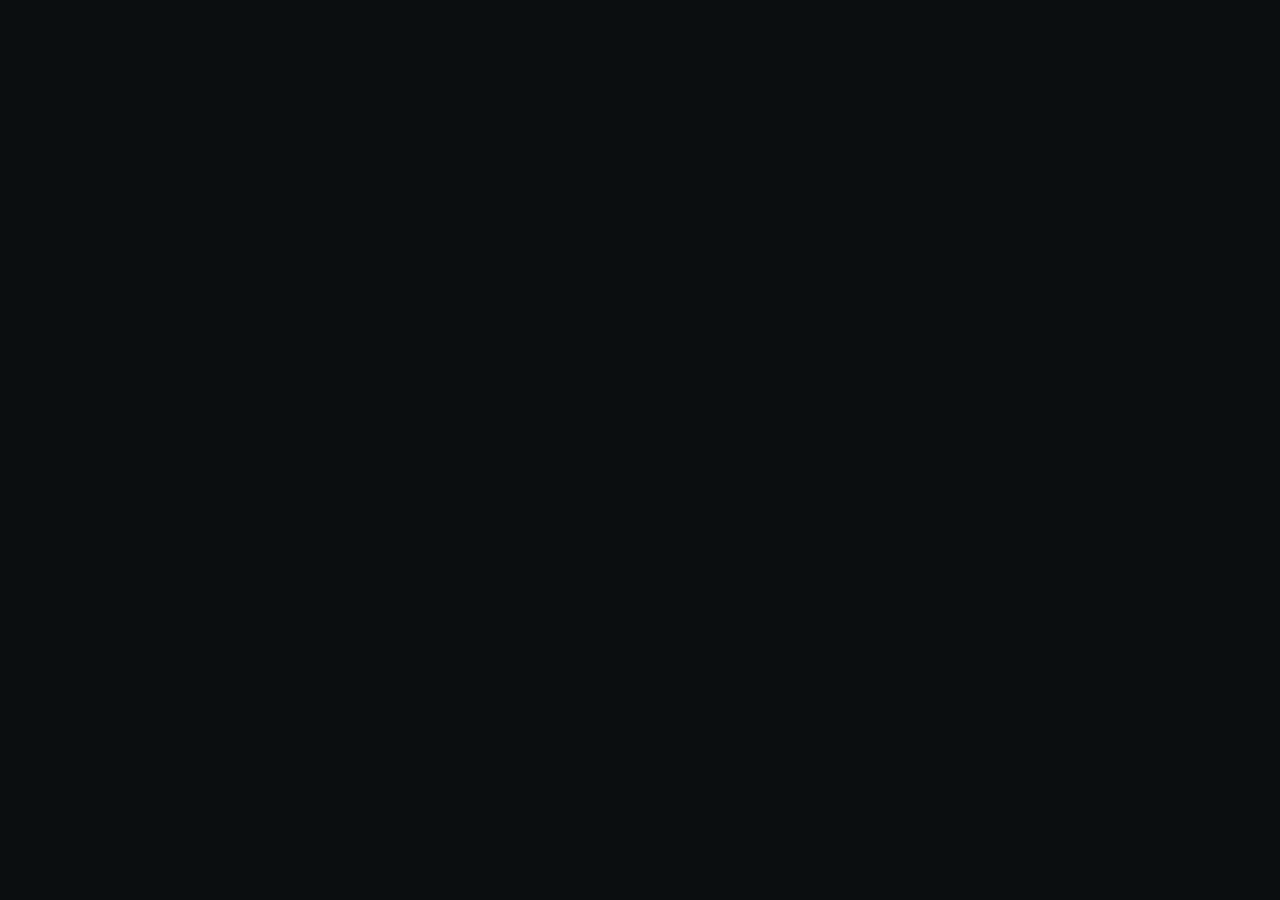
==== dashboard/index.html @ aca50b02 "build: Llamascan v3 - fitted-curve value model, band, farm verdicts, live board" ====
<!doctype html>
<html lang="en">
<head>
<meta charset="utf-8">
<meta name="viewport" content="width=device-width, initial-scale=1">
<title>Llamascan — token launch radar</title>
<link rel="stylesheet" href="app.css">
</head>
<body>
<a class="skip" href="#app">Skip to radar</a>
<div id="app" aria-busy="true"></div>
<script src="../data.js"></script>
<script src="app.js"></script>
</body>
</html>
---- dashboard/app.css ----
/* LAUNCH RADAR — dark signal desk. One accent, hairlines, mono numerics, no framework. */
:root{
  --bg:#0b0e10;--panel:#11161a;--panel2:#161d22;--line:#26313a;--line2:#1c252c;
  --fg:#eaf1f4;--mid:#98a8b2;--faint:#61727e;--accent:#f0b429;--accent2:#b8f24a;
  --up:#5fd0a0;--down:#f07a6a;--worth:#5fd0a0;--marg:#f0b429;--skip:#7b8791;
  --mono:ui-monospace,"SF Mono","Cascadia Mono",Menlo,Consolas,monospace;
  --sans:system-ui,-apple-system,"Segoe UI",sans-serif;
}
*{box-sizing:border-box}
html{color-scheme:dark}
body{margin:0;background:var(--bg);color:var(--fg);font:13px/1.45 var(--sans);font-variant-numeric:tabular-nums}
.skip{position:absolute;left:-9999px}.skip:focus{left:8px;top:8px;background:var(--accent);color:#000;padding:6px 10px;z-index:99}
:focus-visible{outline:2px solid var(--accent);outline-offset:2px}
.mono{font-family:var(--mono)}.faint{color:var(--faint)}.lime{color:var(--accent2)}.up{color:var(--up)}.down{color:var(--down)}
.num{font-family:var(--mono);font-variant-numeric:tabular-nums;white-space:nowrap}
.desk{max-width:1520px;margin:0 auto;padding:16px 20px 40px}
.topbar{display:flex;align-items:center;gap:12px;padding-bottom:12px;border-bottom:1px solid var(--line)}
.brand-logo{width:28px;height:28px;border-radius:6px;flex:none}
.wordmark{font:600 14px/1 var(--mono);letter-spacing:.14em;color:var(--accent)}
.banner{display:block;width:100%;height:auto;margin:12px 0 0;border:1px solid var(--line)}
.topmeta{margin-left:auto;display:flex;gap:16px;font:11px var(--mono);color:var(--mid)}
.topmeta b{color:var(--fg);font-weight:500}.topmeta .ok{color:var(--up)}
.kpis{display:grid;grid-template-columns:repeat(4,1fr);border:1px solid var(--line);border-top:0}
.kpi{padding:11px 14px;border-right:1px solid var(--line)}.kpi:last-child{border-right:0}
.kpi .k{color:var(--faint);font:10px var(--mono);letter-spacing:.08em}
.kpi .v{margin-top:6px;font:500 21px/1 var(--mono)}.kpi .v small{font-size:11px;color:var(--faint)}
.panels{display:grid;grid-template-columns:1.1fr 0.95fr 0.8fr;gap:12px;padding:14px 0 4px}
.panelbox{border:1px solid var(--line);background:var(--panel);padding:12px 14px;min-height:158px}
.lbl{color:var(--faint);font:10px var(--mono);letter-spacing:.1em;margin-bottom:9px}
.formula{color:var(--accent);font:11px/1.6 var(--mono);word-break:break-word}
.key{margin-top:9px;color:var(--mid);font:10px/1.5 var(--mono)}
.chartwrap{margin-top:4px}.chart{width:100%;height:118px;display:block}
.verdicts{display:grid;gap:8px}.verdicts div{display:flex;justify-content:space-between;align-items:baseline}
.verdicts b{font:500 18px var(--mono)}.verdicts span{color:var(--mid);font:11px var(--mono)}
.worth{color:var(--worth)}.marg{color:var(--marg)}.skip{color:var(--skip)}
.controls{display:flex;flex-wrap:wrap;align-items:end;gap:10px;padding:14px 0 10px}
.field{display:grid;gap:5px}.field.wide{min-width:230px}
.field label{color:var(--faint);font:10px var(--mono);letter-spacing:.08em}
.field input,.field select{height:34px;padding:0 10px;background:var(--panel);border:1px solid var(--line);color:var(--fg);border-radius:2px;font:12px var(--mono)}
.field input{min-width:230px}
.seg{display:flex;border:1px solid var(--line)}
.seg button{height:34px;padding:0 11px;background:none;border:0;border-right:1px solid var(--line);color:var(--mid);font:10px var(--mono);letter-spacing:.03em;cursor:pointer}
.seg button:last-child{border-right:0}
.seg button[aria-pressed=true]{background:var(--accent);color:#0a0d0b;font-weight:700}
.seg button.vbtn[aria-pressed=true]{background:var(--panel2);color:var(--fg);box-shadow:inset 0 0 0 1px var(--accent)}
.count{margin-left:auto;align-self:center;color:var(--faint);font:11px var(--mono)}
.panel{border:1px solid var(--line);background:var(--panel)}
.scroll{overflow:auto;max-height:62vh}
table{width:100%;border-collapse:collapse;font-size:12px}
thead th{position:sticky;top:0;z-index:2;background:var(--panel2);color:var(--faint);font:10px/1 var(--mono);letter-spacing:.06em;text-align:left;padding:10px;border-bottom:1px solid var(--line);white-space:nowrap}
thead th button{color:inherit;background:none;border:0;padding:0;font:inherit;cursor:pointer;letter-spacing:inherit}
thead th button:hover{color:var(--fg)}
thead th.r,tbody td.r{text-align:right}
tbody td{padding:8px 10px;border-bottom:1px solid var(--line2);vertical-align:middle}
tbody tr{cursor:pointer}tbody tr:hover{background:var(--panel2)}tbody tr.sel{background:#2a2412}
.rk{color:var(--faint)}.nm{font-weight:600}
.sb{color:var(--faint);font:10px/1.3 var(--mono);margin-top:3px}
.tag{display:inline-block;padding:1px 5px;border:1px solid var(--line);font:9px/1.4 var(--mono);color:var(--mid)}
.tag.wl{border-color:#3a4a1e;color:var(--accent2)}
.impval{display:flex;align-items:center;gap:8px;min-width:150px}
.band{position:relative;width:70px;height:14px;flex:none}
.band-track{position:absolute;left:0;right:0;top:6px;height:2px;background:#2b3a42}
.band-fill{position:absolute;top:5px;height:4px;background:#3d5a4b;border-radius:2px}
.band-dot{position:absolute;top:3px;width:8px;height:8px;margin-left:-4px;border-radius:50%;background:var(--accent2)}
.verdict{display:inline-block;padding:2px 7px;font:10px/1.3 var(--mono);letter-spacing:.02em;border:1px solid var(--line)}
.verdict.worth{color:var(--worth);border-color:#235743;background:#12241d}
.verdict.marg{color:var(--marg);border-color:#5a4520;background:#241d10}
.verdict.skip{color:var(--skip);border-color:#33404a;background:#151b20}
.foot{margin-top:14px;color:var(--faint);font:10px/1.5 var(--mono)}
.detail{position:fixed;inset:0 0 0 auto;width:min(580px,94vw);background:var(--panel);border-left:1px solid var(--line);z-index:20;padding:20px;overflow:auto;box-shadow:-20px 0 60px rgba(0,0,0,.6)}
.detail[hidden]{display:none}
.backdrop{position:fixed;inset:0;background:rgba(0,0,0,.65);z-index:19}.backdrop[hidden]{display:none}
.dhead{display:flex;align-items:start;gap:12px;padding-bottom:14px;border-bottom:1px solid var(--line)}
.dhead h2{margin:0;font:600 20px/1.2 var(--sans)}
.close{margin-left:auto;background:none;border:1px solid var(--line);color:var(--mid);padding:5px 10px;cursor:pointer;font:11px var(--mono)}
.dsec{padding:16px 0;border-bottom:1px solid var(--line)}
.dsec h3{margin:0 0 10px;color:var(--faint);font:10px var(--mono);letter-spacing:.1em}
.eq{display:grid;gap:7px;font:11px var(--mono)}.eq div{display:flex;justify-content:space-between;gap:12px}.eq span{color:var(--mid)}.eq b{font-weight:500}
.verified{margin-top:12px;font:11px var(--mono);color:var(--up)}
.steps{margin:0;padding-left:20px;display:grid;gap:11px}.steps li{padding-left:4px}.steps b{display:block;font-weight:500;color:var(--fg)}
.cost{color:var(--faint);font:10px/1.4 var(--mono)}
@media(max-width:1100px){.panels{grid-template-columns:1fr}.kpis{grid-template-columns:repeat(2,1fr)}.field input{min-width:0}}
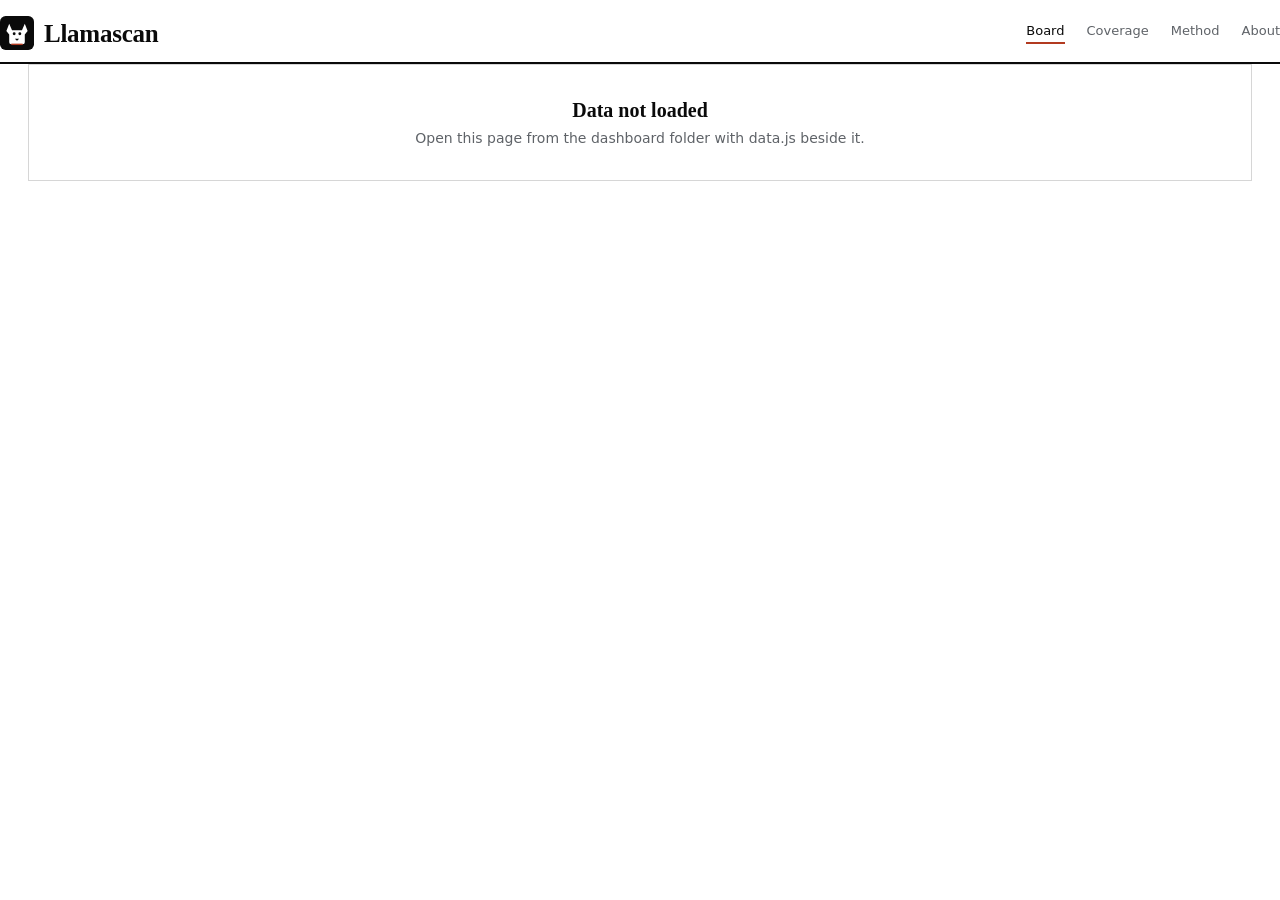
==== commit c59ece83: "feat(radar): rebuild Llamascan as a five-page monochrome radar Replace the single-page dark dashboar" ====
--- a/dashboard/index.html
+++ b/dashboard/index.html
@@ -3,12 +3,37 @@
 <head>
 <meta charset="utf-8">
 <meta name="viewport" content="width=device-width, initial-scale=1">
-<title>Llamascan — token launch radar</title>
+<title>Llamascan: the pre-token board</title>
 <link rel="stylesheet" href="app.css">
 </head>
-<body>
-<a class="skip" href="#app">Skip to radar</a>
-<div id="app" aria-busy="true"></div>
+<body data-page="index">
+<a class="skip" href="#main">Skip to content</a>
+<header class="site shell">
+  <div class="brand">
+    <img src="llama-logo.svg" alt="" width="34" height="34" aria-hidden="true">
+    <span class="wordmark">Llamascan</span>
+  </div>
+  <nav aria-label="Primary">
+    <a href="index.html" aria-current="page">Board</a>
+    <a href="coverage.html">Coverage</a>
+    <a href="method.html">Method</a>
+    <a href="about.html">About</a>
+  </nav>
+</header>
+<main id="main" class="shell">
+  <img class="banner" src="llama-banner.svg" width="1200" height="170" alt="Llamascan, a token launch radar built on DefiLlama data" fetchpriority="high">
+  <h1>The pre-token board</h1>
+  <p class="lede">Protocols in DefiLlama's snapshot that record no token, ranked by the value a hypothetical launch would imply. Every figure comes from the sealed snapshot and the model printed beside it. An implied value is this radar's estimate, not a prediction that a token will be issued.</p>
+  <div class="kpis" id="kpis"></div>
+  <div class="duo" id="duo"></div>
+  <section aria-label="Board filters"><div class="ctls" id="ctls"></div></section>
+  <div id="board"></div>
+  <footer>
+    <span>Llamascan. An independent estimate from a sealed DefiLlama snapshot.</span>
+    <span>Not financial advice.</span>
+  </footer>
+</main>
+<script src="logos.js"></script>
 <script src="../data.js"></script>
 <script src="app.js"></script>
 </body>
--- a/dashboard/app.css
+++ b/dashboard/app.css
@@ -1,82 +1,105 @@
-/* LAUNCH RADAR — dark signal desk. One accent, hairlines, mono numerics, no framework. */
+/* Llamascan. Monochrome editorial instrument: paper, ink, one signal colour at the decisive point.
+   Serif carries the voice, sans carries the interface, mono carries only numbers. No framework. */
 :root{
-  --bg:#0b0e10;--panel:#11161a;--panel2:#161d22;--line:#26313a;--line2:#1c252c;
-  --fg:#eaf1f4;--mid:#98a8b2;--faint:#61727e;--accent:#f0b429;--accent2:#b8f24a;
-  --up:#5fd0a0;--down:#f07a6a;--worth:#5fd0a0;--marg:#f0b429;--skip:#7b8791;
-  --mono:ui-monospace,"SF Mono","Cascadia Mono",Menlo,Consolas,monospace;
-  --sans:system-ui,-apple-system,"Segoe UI",sans-serif;
+ --paper:#fff;--ink:#0a0a0a;--mute:#5f6368;--line:#d6d6d6;--soft:#f5f5f4;--signal:#b23a20;
+ --serif:Georgia,'Times New Roman',serif;--sans:system-ui,-apple-system,'Segoe UI',sans-serif;
+ --mono:ui-monospace,'Cascadia Mono',Menlo,Consolas,monospace;
 }
 *{box-sizing:border-box}
-html{color-scheme:dark}
-body{margin:0;background:var(--bg);color:var(--fg);font:13px/1.45 var(--sans);font-variant-numeric:tabular-nums}
-.skip{position:absolute;left:-9999px}.skip:focus{left:8px;top:8px;background:var(--accent);color:#000;padding:6px 10px;z-index:99}
-:focus-visible{outline:2px solid var(--accent);outline-offset:2px}
-.mono{font-family:var(--mono)}.faint{color:var(--faint)}.lime{color:var(--accent2)}.up{color:var(--up)}.down{color:var(--down)}
-.num{font-family:var(--mono);font-variant-numeric:tabular-nums;white-space:nowrap}
-.desk{max-width:1520px;margin:0 auto;padding:16px 20px 40px}
-.topbar{display:flex;align-items:center;gap:12px;padding-bottom:12px;border-bottom:1px solid var(--line)}
-.brand-logo{width:28px;height:28px;border-radius:6px;flex:none}
-.wordmark{font:600 14px/1 var(--mono);letter-spacing:.14em;color:var(--accent)}
-.banner{display:block;width:100%;height:auto;margin:12px 0 0;border:1px solid var(--line)}
-.topmeta{margin-left:auto;display:flex;gap:16px;font:11px var(--mono);color:var(--mid)}
-.topmeta b{color:var(--fg);font-weight:500}.topmeta .ok{color:var(--up)}
-.kpis{display:grid;grid-template-columns:repeat(4,1fr);border:1px solid var(--line);border-top:0}
-.kpi{padding:11px 14px;border-right:1px solid var(--line)}.kpi:last-child{border-right:0}
-.kpi .k{color:var(--faint);font:10px var(--mono);letter-spacing:.08em}
-.kpi .v{margin-top:6px;font:500 21px/1 var(--mono)}.kpi .v small{font-size:11px;color:var(--faint)}
-.panels{display:grid;grid-template-columns:1.1fr 0.95fr 0.8fr;gap:12px;padding:14px 0 4px}
-.panelbox{border:1px solid var(--line);background:var(--panel);padding:12px 14px;min-height:158px}
-.lbl{color:var(--faint);font:10px var(--mono);letter-spacing:.1em;margin-bottom:9px}
-.formula{color:var(--accent);font:11px/1.6 var(--mono);word-break:break-word}
-.key{margin-top:9px;color:var(--mid);font:10px/1.5 var(--mono)}
-.chartwrap{margin-top:4px}.chart{width:100%;height:118px;display:block}
-.verdicts{display:grid;gap:8px}.verdicts div{display:flex;justify-content:space-between;align-items:baseline}
-.verdicts b{font:500 18px var(--mono)}.verdicts span{color:var(--mid);font:11px var(--mono)}
-.worth{color:var(--worth)}.marg{color:var(--marg)}.skip{color:var(--skip)}
-.controls{display:flex;flex-wrap:wrap;align-items:end;gap:10px;padding:14px 0 10px}
-.field{display:grid;gap:5px}.field.wide{min-width:230px}
-.field label{color:var(--faint);font:10px var(--mono);letter-spacing:.08em}
-.field input,.field select{height:34px;padding:0 10px;background:var(--panel);border:1px solid var(--line);color:var(--fg);border-radius:2px;font:12px var(--mono)}
-.field input{min-width:230px}
-.seg{display:flex;border:1px solid var(--line)}
-.seg button{height:34px;padding:0 11px;background:none;border:0;border-right:1px solid var(--line);color:var(--mid);font:10px var(--mono);letter-spacing:.03em;cursor:pointer}
+html{color-scheme:light}
+body{margin:0;background:var(--paper);color:var(--ink);font:14px/1.5 var(--sans);font-variant-numeric:tabular-nums}
+a{color:inherit;text-decoration:none}
+button,input,select{font:inherit;color:inherit}
+:focus-visible{outline:2px solid var(--signal);outline-offset:2px}
+.skip{position:absolute;left:-9999px}.skip:focus{left:8px;top:8px;background:var(--ink);color:#fff;padding:8px 12px;z-index:50}
+.shell{max-width:1420px;margin:0 auto;padding:0 28px 56px}
+.site{display:flex;align-items:center;gap:12px;padding:16px 0 12px;border-bottom:2px solid var(--ink);flex-wrap:wrap}
+.brand{display:flex;align-items:center;gap:10px}
+.brand img{width:34px;height:34px;display:block}
+.wordmark{font:600 25px/1 var(--serif);letter-spacing:-.01em}
+.site nav{margin-left:auto;display:flex;gap:22px;flex-wrap:wrap}
+.site nav a{font:13px var(--sans);padding-bottom:4px;border-bottom:2px solid transparent;color:var(--mute)}
+.site nav a:hover{color:var(--ink)}
+.site nav a[aria-current="page"]{color:var(--ink);border-color:var(--signal)}
+.banner{width:100%;height:auto;display:block;border:1px solid var(--line);margin:20px 0 26px}
+h1{font:600 42px/1.08 var(--serif);letter-spacing:-.02em;margin:0 0 10px;max-width:22ch}
+h2{font:600 22px/1.2 var(--serif);margin:0 0 10px}
+h3{margin:0 0 8px;font:13px var(--sans)}
+p{max-width:72ch}
+.lede{font:17px/1.6 var(--serif);color:var(--mute);margin:0 0 24px;max-width:74ch}
+.meta{font:11px var(--mono);color:var(--mute);letter-spacing:.04em}
+.kpis{display:grid;grid-template-columns:repeat(4,1fr);border-top:1px solid var(--ink);border-bottom:1px solid var(--ink);margin:0 0 26px}
+.kpi{padding:14px 16px;border-right:1px solid var(--line)}.kpi:last-child{border-right:0}
+.kpi .k{font:11px var(--mono);color:var(--mute)}
+.kpi .v{font:500 30px/1.1 var(--serif);margin-top:8px}
+.kpi .s{font:11px var(--mono);color:var(--mute);margin-top:5px}
+.duo{display:grid;grid-template-columns:1fr 1fr;gap:26px;margin:0 0 26px}
+.panel{border:1px solid var(--line);padding:18px 20px}
+.panel .lbl{font:11px var(--mono);color:var(--mute);margin-bottom:12px}
+.formula{font:14px/1.8 var(--mono);word-break:break-word;background:var(--soft);padding:12px 14px}
+.note{font:13px/1.6 var(--sans);color:var(--mute);margin-top:12px}
+.chart{width:100%;height:auto;display:block}
+.ctls{display:flex;gap:12px;align-items:end;flex-wrap:wrap;margin:0 0 12px}
+.field{display:grid;gap:5px}
+.field label{font:11px var(--mono);color:var(--mute)}
+.field input,.field select{height:36px;border:1px solid var(--ink);background:#fff;padding:0 10px;min-width:210px}
+.seg{display:flex;height:36px;border:1px solid var(--ink)}
+.seg button{background:#fff;border:0;border-right:1px solid var(--line);padding:0 12px;cursor:pointer;font:12px var(--mono)}
 .seg button:last-child{border-right:0}
-.seg button[aria-pressed=true]{background:var(--accent);color:#0a0d0b;font-weight:700}
-.seg button.vbtn[aria-pressed=true]{background:var(--panel2);color:var(--fg);box-shadow:inset 0 0 0 1px var(--accent)}
-.count{margin-left:auto;align-self:center;color:var(--faint);font:11px var(--mono)}
-.panel{border:1px solid var(--line);background:var(--panel)}
-.scroll{overflow:auto;max-height:62vh}
-table{width:100%;border-collapse:collapse;font-size:12px}
-thead th{position:sticky;top:0;z-index:2;background:var(--panel2);color:var(--faint);font:10px/1 var(--mono);letter-spacing:.06em;text-align:left;padding:10px;border-bottom:1px solid var(--line);white-space:nowrap}
-thead th button{color:inherit;background:none;border:0;padding:0;font:inherit;cursor:pointer;letter-spacing:inherit}
-thead th button:hover{color:var(--fg)}
+.seg button[aria-pressed="true"]{background:var(--ink);color:#fff}
+.count{margin-left:auto;font:11px var(--mono);color:var(--mute);align-self:center}
+.scroll{overflow:auto;max-height:68vh;border:1px solid var(--line)}
+table{width:100%;border-collapse:collapse;font-size:13px}
+caption{text-align:left;font:11px var(--mono);color:var(--mute);padding:9px 10px;border-bottom:1px solid var(--line)}
+thead th{position:sticky;top:0;background:#fff;border-bottom:1px solid var(--ink);font:11px var(--mono);color:var(--mute);text-align:left;padding:10px;white-space:nowrap;z-index:2}
 thead th.r,tbody td.r{text-align:right}
-tbody td{padding:8px 10px;border-bottom:1px solid var(--line2);vertical-align:middle}
-tbody tr{cursor:pointer}tbody tr:hover{background:var(--panel2)}tbody tr.sel{background:#2a2412}
-.rk{color:var(--faint)}.nm{font-weight:600}
-.sb{color:var(--faint);font:10px/1.3 var(--mono);margin-top:3px}
-.tag{display:inline-block;padding:1px 5px;border:1px solid var(--line);font:9px/1.4 var(--mono);color:var(--mid)}
-.tag.wl{border-color:#3a4a1e;color:var(--accent2)}
-.impval{display:flex;align-items:center;gap:8px;min-width:150px}
-.band{position:relative;width:70px;height:14px;flex:none}
-.band-track{position:absolute;left:0;right:0;top:6px;height:2px;background:#2b3a42}
-.band-fill{position:absolute;top:5px;height:4px;background:#3d5a4b;border-radius:2px}
-.band-dot{position:absolute;top:3px;width:8px;height:8px;margin-left:-4px;border-radius:50%;background:var(--accent2)}
-.verdict{display:inline-block;padding:2px 7px;font:10px/1.3 var(--mono);letter-spacing:.02em;border:1px solid var(--line)}
-.verdict.worth{color:var(--worth);border-color:#235743;background:#12241d}
-.verdict.marg{color:var(--marg);border-color:#5a4520;background:#241d10}
-.verdict.skip{color:var(--skip);border-color:#33404a;background:#151b20}
-.foot{margin-top:14px;color:var(--faint);font:10px/1.5 var(--mono)}
-.detail{position:fixed;inset:0 0 0 auto;width:min(580px,94vw);background:var(--panel);border-left:1px solid var(--line);z-index:20;padding:20px;overflow:auto;box-shadow:-20px 0 60px rgba(0,0,0,.6)}
-.detail[hidden]{display:none}
-.backdrop{position:fixed;inset:0;background:rgba(0,0,0,.65);z-index:19}.backdrop[hidden]{display:none}
-.dhead{display:flex;align-items:start;gap:12px;padding-bottom:14px;border-bottom:1px solid var(--line)}
-.dhead h2{margin:0;font:600 20px/1.2 var(--sans)}
-.close{margin-left:auto;background:none;border:1px solid var(--line);color:var(--mid);padding:5px 10px;cursor:pointer;font:11px var(--mono)}
-.dsec{padding:16px 0;border-bottom:1px solid var(--line)}
-.dsec h3{margin:0 0 10px;color:var(--faint);font:10px var(--mono);letter-spacing:.1em}
-.eq{display:grid;gap:7px;font:11px var(--mono)}.eq div{display:flex;justify-content:space-between;gap:12px}.eq span{color:var(--mid)}.eq b{font-weight:500}
-.verified{margin-top:12px;font:11px var(--mono);color:var(--up)}
-.steps{margin:0;padding-left:20px;display:grid;gap:11px}.steps li{padding-left:4px}.steps b{display:block;font-weight:500;color:var(--fg)}
-.cost{color:var(--faint);font:10px/1.4 var(--mono)}
-@media(max-width:1100px){.panels{grid-template-columns:1fr}.kpis{grid-template-columns:repeat(2,1fr)}.field input{min-width:0}}
+thead th button{background:none;border:0;padding:0;cursor:pointer;font:inherit;color:inherit}
+tbody td{padding:9px 10px;border-bottom:1px solid var(--line);vertical-align:middle}
+tbody tr:hover{background:var(--soft)}
+.rk{font:12px var(--mono);color:var(--mute)}
+.top{color:var(--signal);font-weight:700}
+.proto{display:flex;align-items:center;gap:9px;min-width:220px}
+.proto img{width:24px;height:24px;flex:none;border-radius:50%;border:1px solid var(--line)}
+.proto .nm{font-weight:600;display:block}
+.proto .sub{font:11px var(--mono);color:var(--mute);display:block;margin-top:2px}
+.tag{border:1px solid var(--line);padding:1px 5px;font:10px var(--mono);color:var(--mute);margin-left:6px}
+.tag.watch{border-color:var(--ink);color:var(--ink)}
+.band{display:flex;align-items:center;gap:8px;min-width:168px}
+.band .track{position:relative;width:78px;height:2px;background:var(--line);flex:none}
+.band .fill{position:absolute;top:-1px;height:4px;background:var(--ink)}
+.band .dot{position:absolute;top:-3px;width:8px;height:8px;margin-left:-4px;background:var(--signal);border-radius:50%}
+.band .v{font:12px var(--mono);min-width:78px;text-align:right}
+.growth.up:before{content:'+ '}.growth.down{color:var(--signal)}
+.verdict{font:11px var(--mono);border-bottom:2px solid var(--line);padding-bottom:2px;white-space:nowrap}
+.verdict.worth{border-color:var(--signal);color:var(--signal)}
+.verdict.skip{color:var(--mute)}
+.crumb{font:11px var(--mono);color:var(--mute);margin:0 0 18px}.crumb a{border-bottom:1px solid var(--line)}
+.detail-head{display:flex;align-items:center;gap:14px;margin-bottom:22px}
+.detail-head img{width:52px;height:52px;border-radius:50%;border:1px solid var(--line)}
+.detail-head h1{margin:0;font-size:36px}
+.grid2{display:grid;grid-template-columns:1fr 1fr;gap:26px;margin-bottom:26px}
+.facts{width:100%;border-collapse:collapse}
+.facts td{padding:8px 0;border-bottom:1px solid var(--line);font:13px var(--sans)}
+.facts td:first-child{color:var(--mute);width:56%}
+.facts td:last-child{text-align:right;font:13px var(--mono)}
+.steps{counter-reset:s;list-style:none;padding:0;margin:0}
+.steps li{counter-increment:s;display:grid;grid-template-columns:26px 1fr auto auto;gap:12px;padding:11px 0;border-bottom:1px solid var(--line);align-items:start}
+.steps li:before{content:counter(s);font:12px var(--mono);color:var(--mute)}
+.steps .t{font:13px/1.5 var(--sans)}
+.steps .c,.steps .d{font:11px var(--mono);color:var(--mute);white-space:nowrap}
+.state{border:1px solid var(--line);padding:34px;text-align:center;color:var(--mute);font:14px var(--sans)}
+.state b{display:block;color:var(--ink);font:600 20px var(--serif);margin-bottom:8px}
+.bars{display:grid;gap:7px}
+.bar{display:grid;grid-template-columns:180px 1fr 54px;gap:10px;align-items:center;font:12px var(--mono)}
+.bar .rail{height:9px;background:var(--soft)}
+.bar .fill{height:9px;background:var(--ink)}
+.bar .n{text-align:right;color:var(--mute)}
+.mini{width:22px;height:22px;border-radius:50%;border:1px solid var(--line);vertical-align:middle;margin-right:7px}
+footer{border-top:1px solid var(--ink);margin-top:30px;padding-top:14px;font:11px var(--mono);color:var(--mute);display:flex;justify-content:space-between;gap:16px;flex-wrap:wrap}
+@media(max-width:960px){
+ .kpis{grid-template-columns:repeat(2,1fr)}.kpi:nth-child(2){border-right:0}
+ .duo,.grid2{grid-template-columns:1fr}.site nav{margin-left:0;width:100%}
+ h1{font-size:34px}.field input,.field select{min-width:0}
+ .bar{grid-template-columns:120px 1fr 44px}
+}
+@media(prefers-reduced-motion:reduce){*{transition:none!important}}
